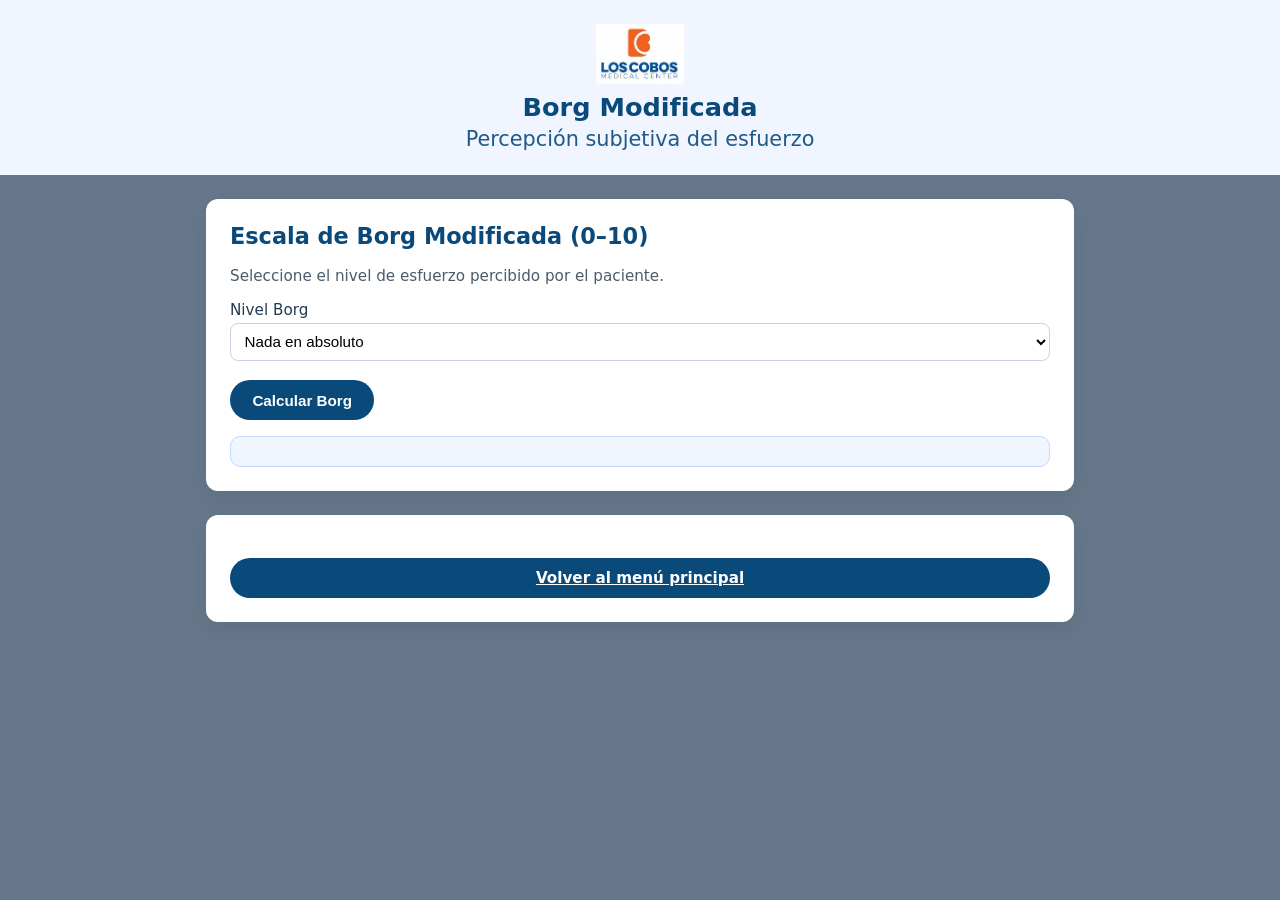
==== borg.html @ 7523b7d2 "nuevas_escalas_y_pagina_inicio" ====
<!DOCTYPE html>
<html lang="es">
<head>
  <meta charset="UTF-8">
  <meta name="viewport" content="width=device-width, initial-scale=1.0">
  <title>Borg Modificada</title>
  <link rel="stylesheet" href="styles.css?v=1">
</head>

<body>

  <header class="app-header">
    <img src="assets/hospital-logo.png" alt="Hospital Los Cobos Medical Center" class="logo">
    <h1>Borg Modificada</h1>
    <p class="subtitle">Percepción subjetiva del esfuerzo</p>
  </header>

  <main class="container">

    <section class="form-section">
      <h2>Escala de Borg Modificada (0–10)</h2>
      <p class="section-description">
        Seleccione el nivel de esfuerzo percibido por el paciente.
      </p>

      <label for="borg-select">Nivel Borg</label>
      <select id="borg-select">
        <option value="0">Nada en absoluto</option>
        <option value="0.5">Muy muy ligero (apenas perceptible)</option>
        <option value="1">Muy ligero</option>
        <option value="2">Ligero</option>
        <option value="3">Moderado</option>
        <option value="4">Algo duro</option>
        <option value="5">Duro (pesado)</option>
        <option value="6">Muy duro</option>
        <option value="7">Muy muy duro</option>
        <option value="8">Casi máximo</option>
        <option value="9">Máximo</option>
        <option value="10">Esfuerzo extremo / Agotamiento total</option>
      </select>

      <button class="btn-primary" onclick="calcularBorgModificada()">Calcular Borg</button>

      <div id="resultado-borg" class="resultado"></div>
    </section>

    <!-- BOTÓN VOLVER -->
    <section class="form-section">
      <a href="index.html" class="btn-primary" style="display:block; text-align:center;">
        Volver al menú principal
      </a>
    </section>

  </main>

  <script src="script.js"></script>
</body>
</html>
---- styles.css ----
/* =========================
   PAGINA PRINCIPAL
   ========================= */

.menu-section {
  background: #ffffff;
  padding: 1.5rem;
  border-radius: 12px;
  box-shadow: 0 8px 20px rgba(15, 23, 42, 0.08);
  margin-bottom: 2rem;
}

.menu-grid {
  display: grid;
  grid-template-columns: repeat(auto-fit, minmax(220px, 1fr));
  gap: 1rem;
}

.menu-item {
  display: block;
  padding: 1rem;
  background: #f0f5ff;
  border-radius: 10px;
  text-align: center;
  font-weight: 600;
  color: #0a4a7a;
  text-decoration: none;
  border: 1px solid #c3dafe;
  transition: 0.2s;
}

.menu-item:hover {
  background: #dce8ff;
}



/* =========================
   BASE
   ========================= */

* {
  box-sizing: border-box;
}

body {
  margin: 0;
  font-family: system-ui, -apple-system, BlinkMacSystemFont, "Segoe UI", Roboto, sans-serif;
  background-color: #66778b;
  color: #1f2933;
}

/* =========================
   HEADER
   ========================= */

.app-header {
  background: #f0f5ff;
  color: #0a4a7a;
  padding: 1.5rem 1rem;
  text-align: center;
}

.app-header .logo {
  max-height: 60px;
  display: block;
  margin: 0 auto 0.5rem;
}

.app-header h1 {
  margin: 0;
  font-size: 1.6rem;
  font-weight: 600;
}

.app-header .subtitle {
  margin: 0.3rem 0 0;
  font-size: 1.3rem;
  opacity: 0.9;
}

/* =========================
   CONTENEDOR PRINCIPAL
   ========================= */

.container {
  max-width: 900px;
  margin: 1.5rem auto;
  padding: 0 1rem 2rem;
}

/* =========================
   SECCIONES DE FORMULARIO
   ========================= */

.form-section {
  background: #ffffff;
  border-radius: 12px;
  padding: 1.5rem;
  margin-bottom: 1.5rem;
  box-shadow: 0 8px 20px rgba(15, 23, 42, 0.08);
}

.form-section h2 {
  margin-top: 0;
  font-size: 1.4rem;
  color: #0a4a7a;
}

.section-description {
  font-size: 0.95rem;
  color: #4b5b6b;
  margin-bottom: 1rem;
}

/* Subtítulos dentro de la sección (bloques de ítems) */
.form-section h3 {
  margin-top: 1.2rem;
  margin-bottom: 0.5rem;
  font-size: 1.05rem;
  color: #1f2933;
}

/* =========================
   LABELS E INPUTS
   ========================= */

label {
  display: block;
  margin-top: 0.7rem;
  margin-bottom: 0.2rem;
  font-size: 0.95rem;
  font-weight: 500;
  color: #243b53;
}

select {
  width: 100%;
  padding: 0.55rem 0.6rem;
  border-radius: 8px;
  border: 1px solid #cbd2e1;
  font-size: 0.95rem;
  background-color: #ffffff;
  transition: border-color 0.2s, box-shadow 0.2s;
}

select:focus {
  outline: none;
  border-color: #0a4a7a;
  box-shadow: 0 0 0 2px rgba(10, 74, 122, 0.15);
}

/* =========================
   BOTONES
   ========================= */

.btn-primary {
  margin-top: 1.2rem;
  padding: 0.7rem 1.4rem;
  border-radius: 999px;
  border: none;
  background: #0a4a7a;
  color: #ffffff;
  font-size: 0.95rem;
  font-weight: 600;
  cursor: pointer;
  display: inline-block;
  transition: background 0.2s, transform 0.1s, box-shadow 0.2s;
}

.btn-primary:hover {
  background: #0c5c98;
  box-shadow: 0 6px 14px rgba(10, 74, 122, 0.35);
}

.btn-primary:active {
  transform: translateY(1px);
  box-shadow: 0 3px 8px rgba(10, 74, 122, 0.35);
}

/* =========================
   RESULTADOS
   ========================= */

.resultado {
  margin-top: 1rem;
  padding: 0.9rem 1rem;
  border-radius: 10px;
  background: #f0f5ff;
  border: 1px solid #c3dafe;
  font-size: 0.95rem;
  color: #1a365d;
}

.resultado h3 {
  margin: 0 0 0.4rem;
  font-size: 1.05rem;
}

/* =========================
   RESPONSIVE
   ========================= */

/* Tablets */
@media (max-width: 768px) {
  .container {
    padding: 0 0.8rem 1.5rem;
  }

  .form-section {
    padding: 1.2rem;
  }

  .app-header h1 {
    font-size: 1.4rem;
  }
}

/* Celulares */
@media (max-width: 480px) {
  .app-header {
    padding: 1.2rem 0.8rem;
  }

  .app-header .logo {
    max-height: 50px;
  }

  .form-section {
    padding: 1rem;
    border-radius: 10px;
  }

  label {
    font-size: 0.9rem;
  }

  select {
    font-size: 0.9rem;
    padding: 0.5rem 0.55rem;
  }

  .btn-primary {
    width: 100%;
    text-align: center;
  }
}

/* =========================
   Doble columna MRC
   ========================= */
.mrc-grid {
  display: grid;
  grid-template-columns: 1.6fr 0.7fr 0.7fr;
  gap: 0.8rem 1rem;
  align-items: center;
}
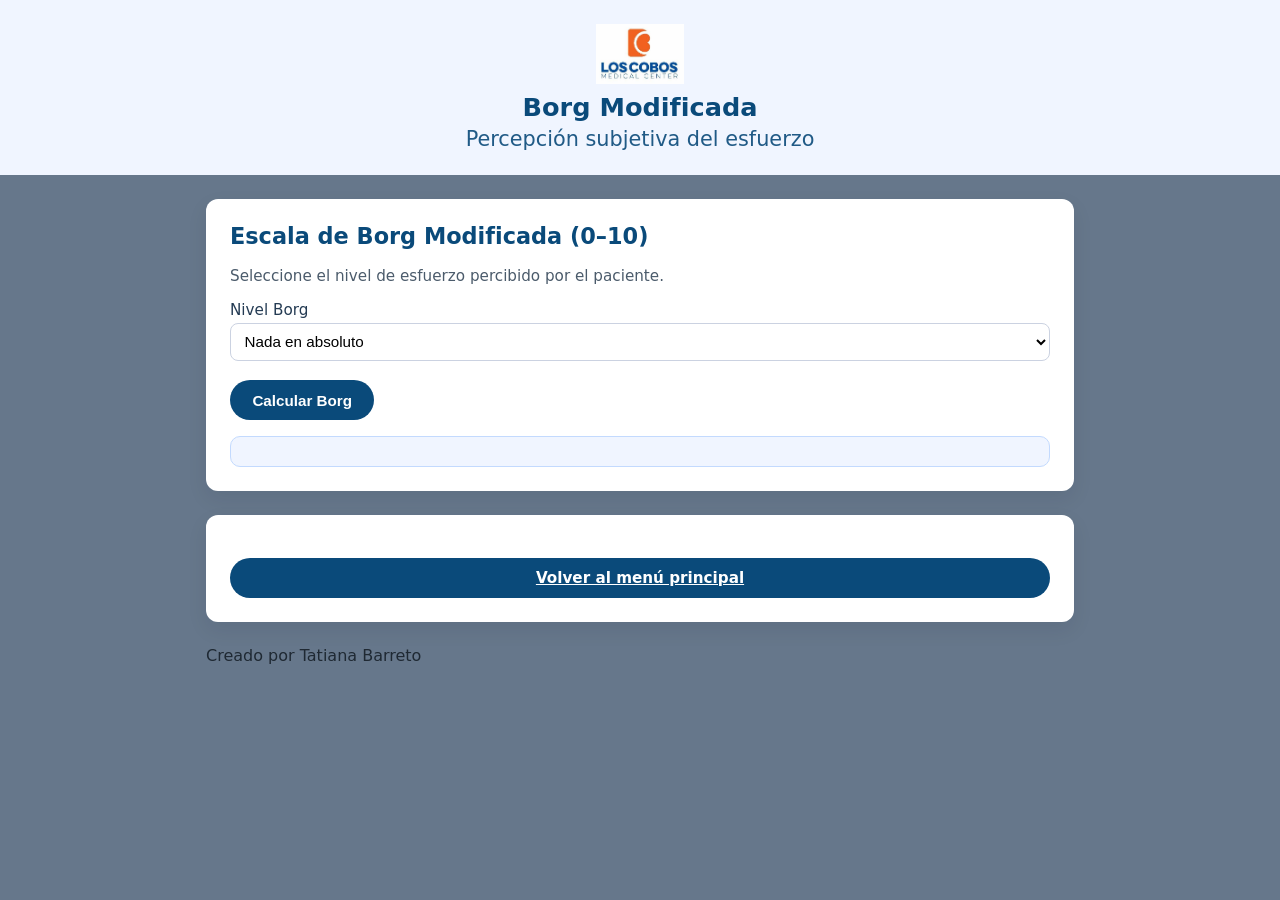
==== commit 621b72b9: "nombre_tatiana_barreto" ====
--- a/borg.html
+++ b/borg.html
@@ -51,6 +51,12 @@
       </a>
     </section>
 
+    <!-- CRÉDITOS -->
+<footer class="creditos">
+  Creado por Tatiana Barreto
+</footer>
+  </main>
+
   </main>
 
   <script src="script.js"></script>
